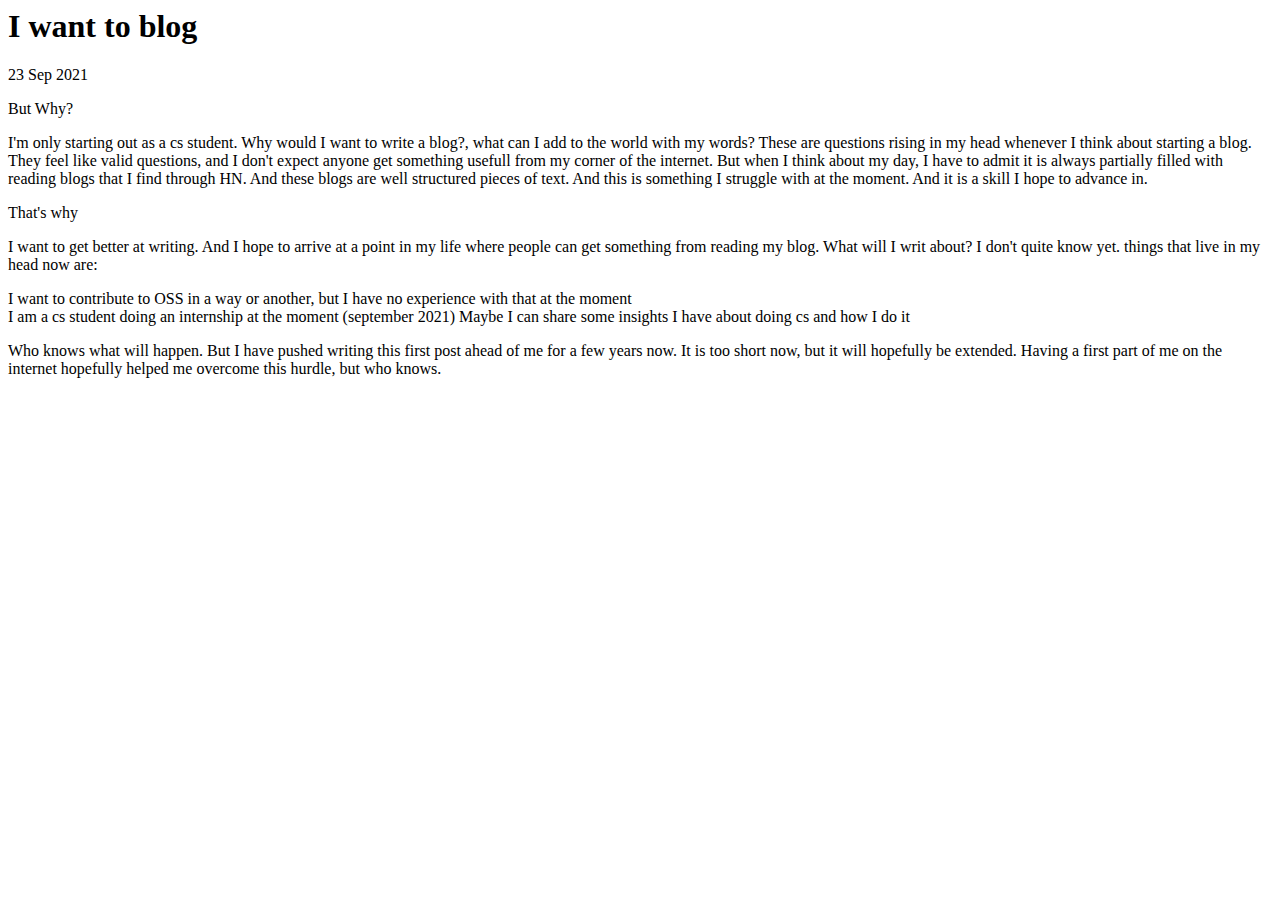
==== blogs/01-i-want-to-blog.html @ 2031f3a3 "Create 01-i-want-to-blog.html" ====
<html>
  <head>
    <link rel="stylesheet" href="resources/main.css" />
  </head>
  <body>
    <h1>I want to blog</h1>
    <div class="publication-date">23 Sep 2021</div>
    <p class="subheader">But Why?</p>
    <p>
      I'm only starting out as a cs student. Why would I want to write a blog?, what can I add to the world with my words?
      These are questions rising in my head whenever I think about starting a blog. They feel like valid questions, and I don't expect anyone get something usefull
      from my corner of the internet. But when I think about my day, I have to admit it is always partially filled with reading blogs that I find through HN. And
      these blogs are well structured pieces of text. And this is something I struggle with at the moment. And it is a skill I hope to advance in.
    </p>
    <p class="subheader">That's why</p>
    <p>
      I want to get better at writing. And I hope to arrive at a point in my life where people can get something from reading my blog. What will I writ about? I don't quite know yet. things that live in my head now are:
    </p>
    <p>
      I want to contribute to OSS in a way or another, but I have no experience with that at the moment<br>
      I am a cs student doing an internship at the moment (september 2021) Maybe I can share some insights I have about doing cs and how I do it<br>
    </p>
    <p>
      Who knows what will happen. But I have pushed writing this first post ahead of me for a few years now. It is too short now, but it will hopefully be extended. Having a first part of me on the internet hopefully helped me overcome this hurdle, but who knows.
    </p>
  </body>
</html>
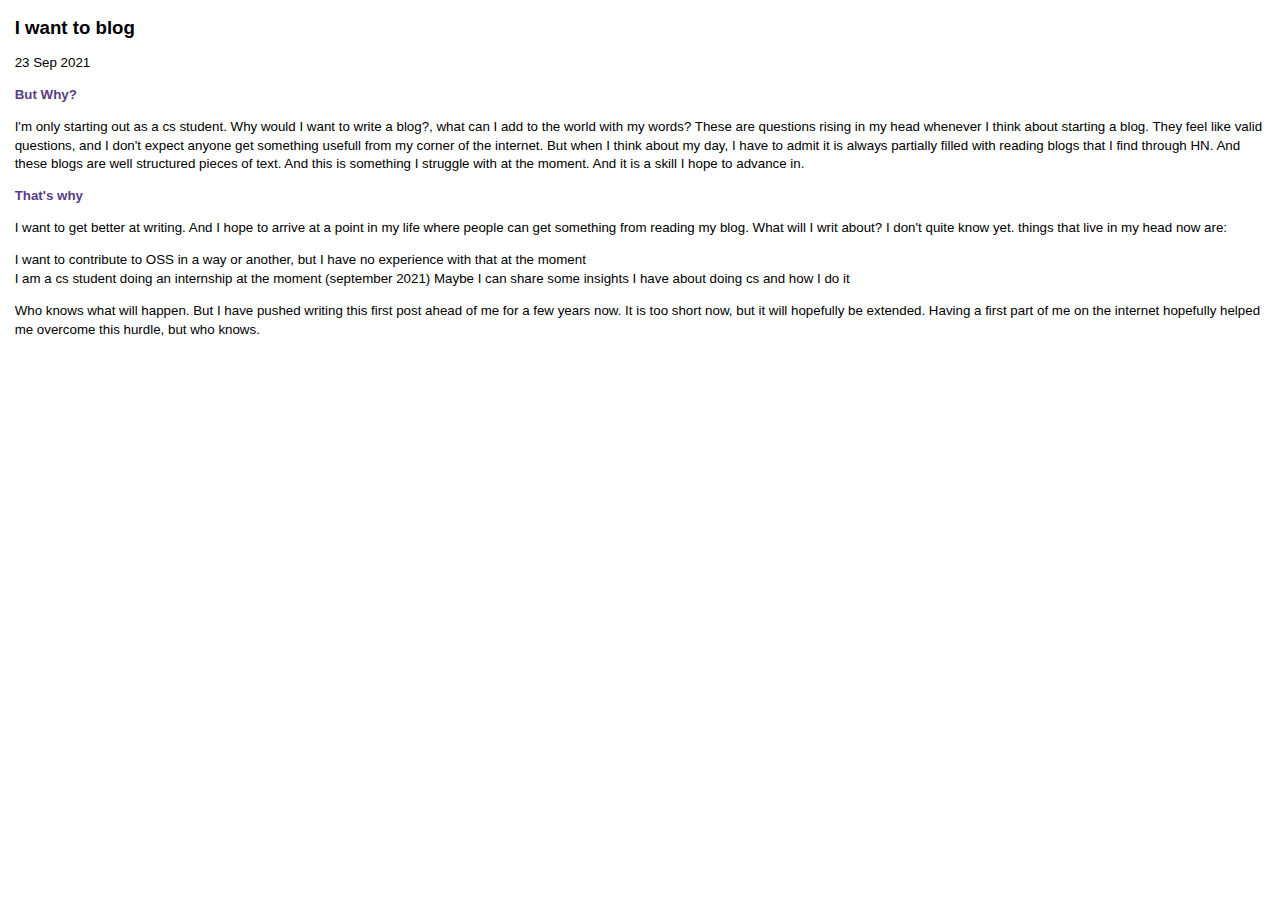
==== commit def178b0: "Update 01-i-want-to-blog.html" ====
--- a/blogs/01-i-want-to-blog.html
+++ b/blogs/01-i-want-to-blog.html
@@ -1,6 +1,6 @@
 <html>
   <head>
-    <link rel="stylesheet" href="resources/main.css" />
+    <link rel="stylesheet" href="/resources/main.css" />
   </head>
   <body>
     <h1>I want to blog</h1>
--- a/resources/main.css
+++ b/resources/main.css
@@ -0,0 +1,45 @@
+body {
+  font-size: 10pt;
+  font-family: Verdana, Geneva, Arial, Helvetica, sans-serif;
+  color: black;
+  line-height: 14pt;
+  padding-left: 5pt;
+  padding-right: 5pt;
+  padding-top: 5pt;
+}
+
+h1 {
+  font: 14pt Verdana, Geneva, Arial, Helvetica, sans-serif;
+  font-weight: bold;
+  line-height: 20pt;
+}
+
+p.subheader {
+  font-weight: bold;
+  color: #593d87;
+}
+
+img {
+  padding: 3pt;
+  float: right;
+}
+
+a {
+  text-decoration: none;
+}
+
+a:link, a:visited {
+  color: #8094d6;
+}
+
+a:hover, a:active {
+  color: #FF9933;
+}
+
+div.footer {
+  font-size: 9pt;
+  font-style: italic;
+  line-height: 12pt;
+  text-align: center;
+  padding-top: 30pt;
+}
